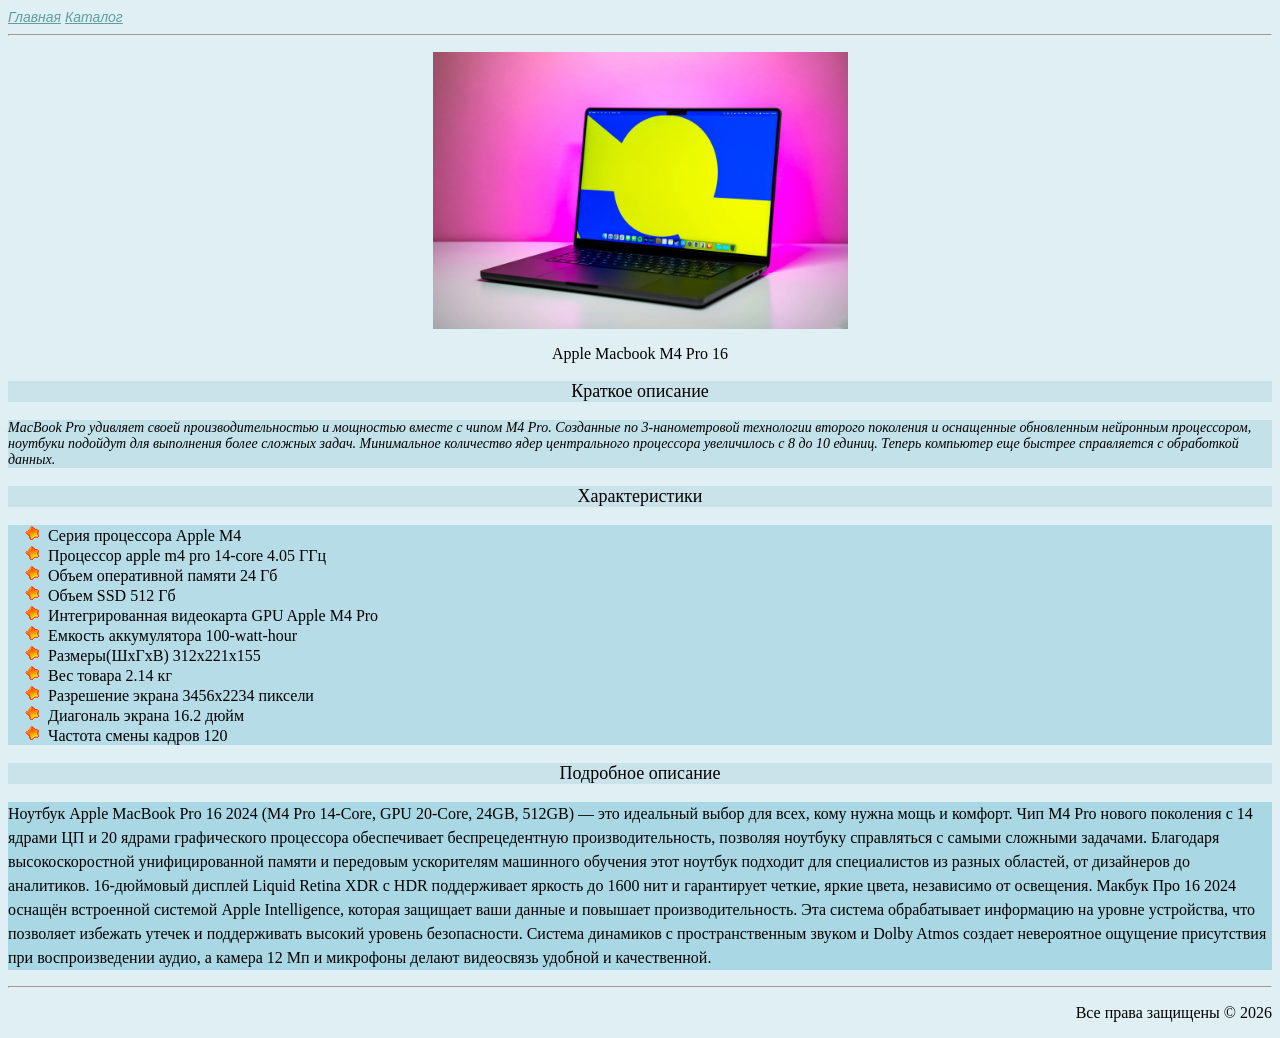
==== apple.html @ eee4f2bf "html and css done" ====
<head>
    <title>NDNS – Apple Macbook M4 Pro 16</title>
    <link rel="stylesheet" type="text/css" href="css/style.css">
</head>
<body>
    <a href="index.html" class = "menu">Главная</a> <a href="catalog.html" class = "menu">Каталог</a>
    <hr>
    <a href = "img/apple.jpg" target = "blank">
        <p align = 'center'>
            <img src="img/apple.jpg" alt="Apple Macbook M4 Pro 16" title="Apple Macbook M4 Pro 16" width="415" height="277"/>
        </p>
    </a>
    <p align = 'center'>Apple Macbook M4 Pro 16</p>
    <p class = "headline">Краткое описание</p>
    <p class = "smalldescription">MacBook Pro удивляет своей производительностью и мощностью вместе с чипом М4 Pro. Созданные по 3-нанометровой технологии второго поколения и оснащенные обновленным нейронным процессором, ноутбуки подойдут для выполнения более сложных задач. Минимальное количество ядер центрального процессора увеличилось с 8 до 10 единиц. Теперь компьютер еще быстрее справляется с обработкой данных.</p>
    <p class = "headline">Характеристики</p>
    <ul>
        <li>Серия процессора Apple M4</li>
        <li>Процессор apple m4 pro 14-core 4.05 ГГц</li>
        <li>Объем оперативной памяти 24 Гб</li>
        <li>Объем SSD 512 Гб</li>
        <li>Интегрированная видеокарта GPU Apple M4 Pro</li>
        <li>Емкость аккумулятора 100-watt-hour</li>
        <li>Размеры(ШхГхВ) 312x221x155</li>
        <li>Вес товара 2.14 кг</li>
        <li>Разрешение экрана 3456x2234 пиксели</li>
        <li>Диагональ экрана 16.2 дюйм</li>
        <li>Частота смены кадров 120 </li>
    </ul>
    <p class = "headline">Подробное описание</p>
    <p class = "bigdescription">Ноутбук Apple MacBook Pro 16 2024 (M4 Pro 14-Core, GPU 20-Core, 24GB, 512GB) — это идеальный выбор для всех, кому нужна мощь и комфорт. Чип M4 Pro нового поколения c 14 ядрами ЦП и 20 ядрами графического процессора обеспечивает беспрецедентную производительность, позволяя ноутбуку справляться с самыми сложными задачами. Благодаря высокоскоростной унифицированной памяти и передовым ускорителям машинного обучения этот ноутбук подходит для специалистов из разных областей, от дизайнеров до аналитиков. 16-дюймовый дисплей Liquid Retina XDR с HDR поддерживает яркость до 1600 нит и гарантирует четкие, яркие цвета, независимо от освещения. Макбук Про 16 2024 оснащён встроенной системой Apple Intelligence, которая защищает ваши данные и повышает производительность. Эта система обрабатывает информацию на уровне устройства, что позволяет избежать утечек и поддерживать высокий уровень безопасности. Система динамиков с пространственным звуком и Dolby Atmos создает невероятное ощущение присутствия при воспроизведении аудио, а камера 12 Мп и микрофоны делают видеосвязь удобной и качественной.</p>
    <hr>
    <p align = 'right'> Все права защищены © 2026 </p>
</body>
---- css/style.css ----
body {
    background: rgb(224, 239, 243);
}

.menu {
    color: cadetblue;
    font-family: Verdana, Geneva, Tahoma, sans-serif;
    font-size: 14;
    font-style: italic;
}

.headline {
    color: black;
    font-size: 18;
    font-weight: 400;
    text-align: center;
    background-color: rgb(202, 226, 233)
}

.smalldescription {
    background-color: rgb(194, 225, 233);
    font-size: 14;
    font-style: italic;
    line-height: 16px;
}

ul {
    background-color: rgb(181, 220, 231);
    list-style-image: url(star.png);
}

.bigdescription {
    background-color: rgb(169, 216, 228);
    font-size: 16;
    font-weight: 400;
    line-height: 24px;
    text-align: left;
}
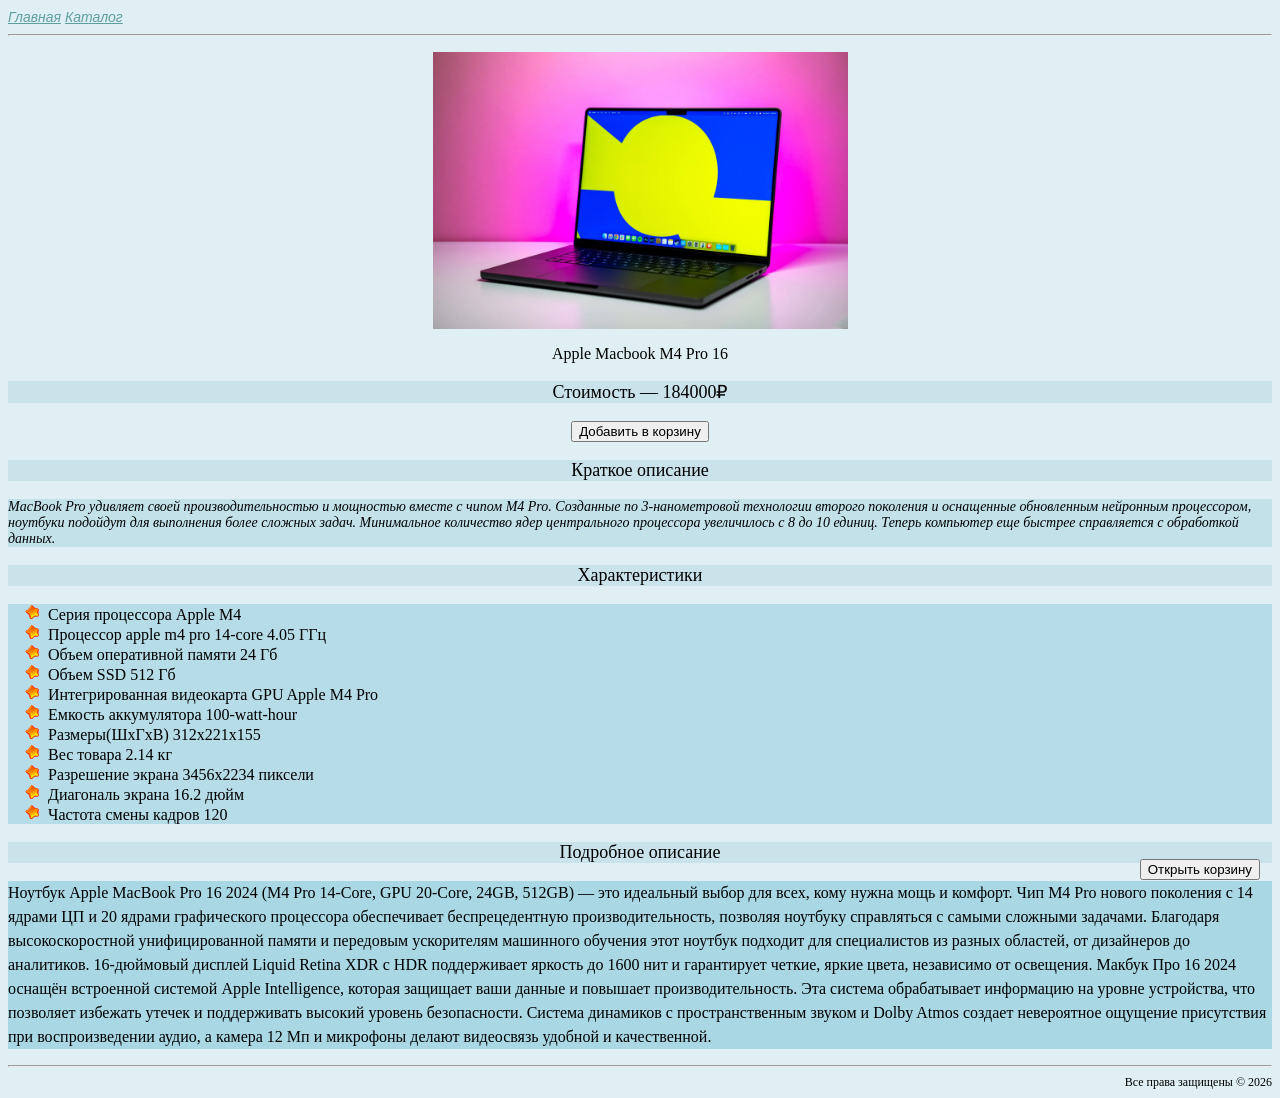
==== commit 8b3b8fa9: "js done" ====
--- a/apple.html
+++ b/apple.html
@@ -11,6 +11,9 @@
         </p>
     </a>
     <p align = 'center'>Apple Macbook M4 Pro 16</p>
+    <p class = "headline" data-id = "3">Стоимость — 184000₽</p>
+    <button type = "button" class = 'button'>Добавить в корзину</button>
+    <button onclick="location.href='cart.html'" class = "cartbutton">Открыть корзину</button>
     <p class = "headline">Краткое описание</p>
     <p class = "smalldescription">MacBook Pro удивляет своей производительностью и мощностью вместе с чипом М4 Pro. Созданные по 3-нанометровой технологии второго поколения и оснащенные обновленным нейронным процессором, ноутбуки подойдут для выполнения более сложных задач. Минимальное количество ядер центрального процессора увеличилось с 8 до 10 единиц. Теперь компьютер еще быстрее справляется с обработкой данных.</p>
     <p class = "headline">Характеристики</p>
@@ -30,5 +33,7 @@
     <p class = "headline">Подробное описание</p>
     <p class = "bigdescription">Ноутбук Apple MacBook Pro 16 2024 (M4 Pro 14-Core, GPU 20-Core, 24GB, 512GB) — это идеальный выбор для всех, кому нужна мощь и комфорт. Чип M4 Pro нового поколения c 14 ядрами ЦП и 20 ядрами графического процессора обеспечивает беспрецедентную производительность, позволяя ноутбуку справляться с самыми сложными задачами. Благодаря высокоскоростной унифицированной памяти и передовым ускорителям машинного обучения этот ноутбук подходит для специалистов из разных областей, от дизайнеров до аналитиков. 16-дюймовый дисплей Liquid Retina XDR с HDR поддерживает яркость до 1600 нит и гарантирует четкие, яркие цвета, независимо от освещения. Макбук Про 16 2024 оснащён встроенной системой Apple Intelligence, которая защищает ваши данные и повышает производительность. Эта система обрабатывает информацию на уровне устройства, что позволяет избежать утечек и поддерживать высокий уровень безопасности. Система динамиков с пространственным звуком и Dolby Atmos создает невероятное ощущение присутствия при воспроизведении аудио, а камера 12 Мп и микрофоны делают видеосвязь удобной и качественной.</p>
     <hr>
-    <p align = 'right'> Все права защищены © 2026 </p>
+    <div class = "copyright"> Все права защищены © 2026 </div>
+    
+<script src="js/script.js"></script>
 </body>
--- a/css/style.css
+++ b/css/style.css
@@ -1,5 +1,10 @@
 body {
     background: rgb(224, 239, 243);
+}
+
+img {
+    display: block;
+    margin: auto;
 }
 
 .menu {
@@ -35,4 +40,49 @@
     font-weight: 400;
     line-height: 24px;
     text-align: left;
+}
+
+.button {
+    display: block;
+    margin: auto;
+    cursor: pointer;
+}
+
+.cartbutton {
+    position: fixed;
+    bottom: 20px;
+    right: 20px;
+    cursor: pointer;
+    z-index: 1000;
+}
+
+.buybutton {
+    margin: auto;
+    cursor: pointer;
+}
+
+.catalog {
+    display: grid;
+    grid-template-columns: repeat(3, 1fr);
+    width: 100%;
+}
+
+.copyright {
+    text-align: right;
+    font-size: 12
+}
+
+.clearbutton {
+    margin: auto;
+    cursor: pointer;
+}
+
+.buttons {
+    display: grid;
+    grid-template-columns: repeat(2, 1fr);
+    width: 100%;
+}
+
+.allElements{
+    white-space: pre-wrap;
 }
